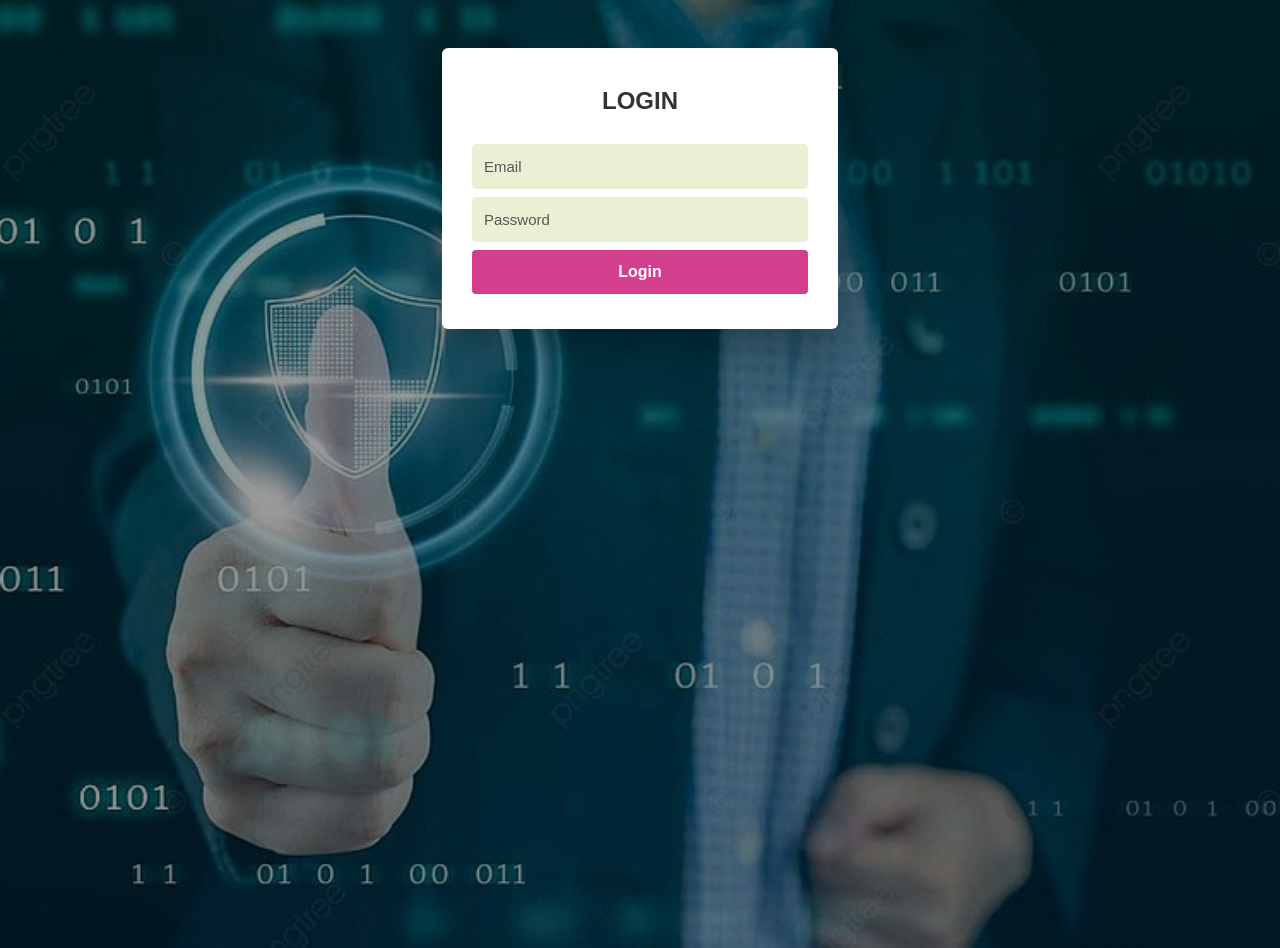
==== dashboard.html @ 6944029e "First commit - User Authentication Project" ====
<!DOCTYPE html>
<html>
<head>
  <title>Dashboard</title>
  <meta charset="UTF-8">
  <meta name="viewport" content="width=device-width, initial-scale=1">

  <!-- Bootstrap -->
  <link href="https://cdn.jsdelivr.net/npm/bootstrap@5.3.2/dist/css/bootstrap.min.css" rel="stylesheet">

  <!-- Dashboard CSS -->
  <link rel="stylesheet" href="css/dashboard.css">
</head>

<body>

<div class="dashboard-container">

  <h2 class="dashboard-title">Dashboard</h2>

  <!-- USER INFO CARD -->
  <div class="user-card">
    <h3 id="userName"></h3>
    <p id="userEmail"></p>
    <span class="status">Active</span>
  </div>

  <!-- ACTION BUTTONS -->
  <div class="action-buttons">
    <a href="profile.html" class="btn btn-warning">Edit Profile</a>
    <a href="logout.html" class="btn btn-danger">Logout</a>
  </div>

</div>

<!-- DASHBOARD SCRIPT -->
<script>
  //  Protect dashboard
  if (!localStorage.getItem("isLoggedIn")) {
    window.location.href = "login.html";
  }

  //  Get user data
  let user = JSON.parse(localStorage.getItem("user"));

  //  Display user data using DOM
  document.getElementById("userName").innerText = `Welcome, ${user.name}`;
  document.getElementById("userEmail").innerText = `Email: ${user.email}`;
</script>

</body>
</html>
---- css/dashboard.css ----
/* PAGE BACKGROUND */
body {
  margin: 0;
  min-height: 100vh;
  font-family: Arial, sans-serif;

  /* Background image */
  background-image: linear-gradient(
      rgba(0, 0, 0, 0.4),
      rgba(0, 0, 0, 0.4)
    ),
    url("../img/dashboard.jpg");

  background-size: cover;
  background-position: center;
  background-repeat: no-repeat;
  display: flex;
  align-items: center;
  justify-content: center;
}

/*  DASHBOARD CONTAINER*/
.dashboard-container {
  background: #ffffff;
  width: 100%;
  max-width: 600px;
  padding: 35px;
  border-radius: 10px;
  box-shadow: 0 15px 35px rgba(0, 0, 0, 0.25);
  text-align: center;
}

/* TITLE */
.dashboard-title {
  font-size: 32px;
  margin-bottom: 25px;
  color: #333;
}

/*  USER CARD */
.user-card {
  background: #f4f4f4;
  padding: 20px;
  border-radius: 8px;
  margin-bottom: 25px;
  transition: transform 0.3s, box-shadow 0.3s;
}

.user-card:hover {
  transform: translateY(-4px);
  box-shadow: 0 8px 18px rgba(0, 0, 0, 0.2);
}

/*  USER INFO  */
.user-card h3 {
  margin: 0;
  color: #222;
}

.user-card p {
  margin: 5px 0 10px;
  color: #555;
}

/*  STATUS BADGE  */
.status {
  display: inline-block;
  padding: 6px 14px;
  background-color: #28a745;
  color: #ffffff;
  border-radius: 20px;
  font-size: 14px;
}

/*  BUTTONS  */
.action-buttons a {
  margin: 8px;
  padding: 10px 18px;
  font-size: 16px;
  transition: transform 0.2s;
}

.action-buttons a:hover {
  transform: scale(1.05);
}
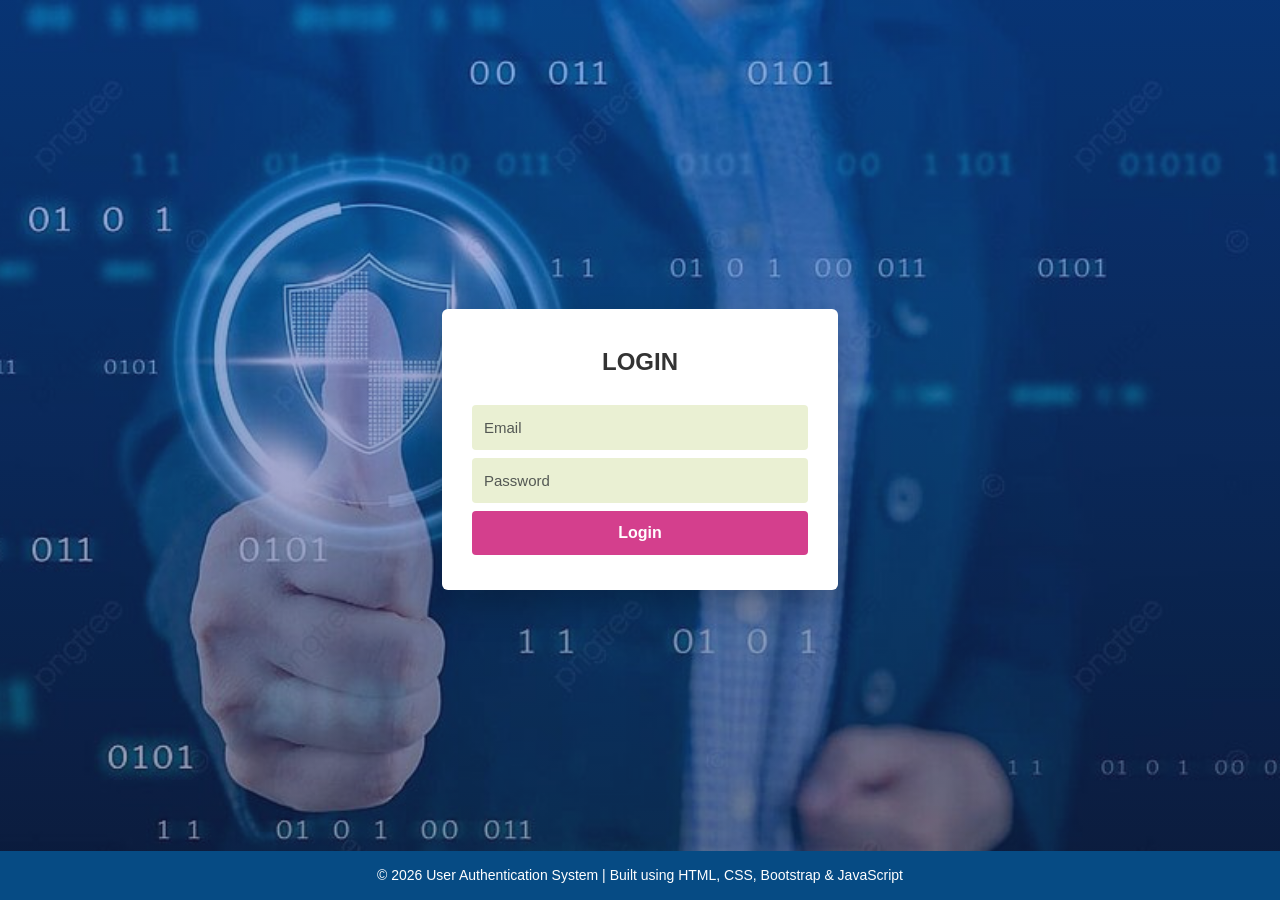
==== commit 3ac208e6: "Updated UI and footer changes" ====
--- a/dashboard.html
+++ b/dashboard.html
@@ -14,36 +14,46 @@
 
 <body>
 
-<div class="dashboard-container">
+<!-- MAIN CONTENT (centers dashboard and pushes footer down) -->
+<div class="main-content">
 
-  <h2 class="dashboard-title">Dashboard</h2>
+  <div class="dashboard-container">
 
-  <!-- USER INFO CARD -->
-  <div class="user-card">
-    <h3 id="userName"></h3>
-    <p id="userEmail"></p>
-    <span class="status">Active</span>
-  </div>
+    <h2 class="dashboard-title">Dashboard</h2>
 
-  <!-- ACTION BUTTONS -->
-  <div class="action-buttons">
-    <a href="profile.html" class="btn btn-warning">Edit Profile</a>
-    <a href="logout.html" class="btn btn-danger">Logout</a>
+    <!-- USER INFO CARD -->
+    <div class="user-card">
+      <h3 id="userName"></h3>
+      <p id="userEmail"></p>
+      <span class="status">Active</span>
+    </div>
+
+    <!-- ACTION BUTTONS -->
+    <div class="action-buttons">
+      <a href="profile.html" class="btn btn-warning">Edit Profile</a>
+      <a href="logout.html" class="btn btn-danger">Logout</a>
+    </div>
+
   </div>
 
 </div>
 
+<!-- FOOTER -->
+<footer>
+  © 2026 User Authentication System | Built using HTML, CSS, Bootstrap & JavaScript
+</footer>
+
 <!-- DASHBOARD SCRIPT -->
 <script>
-  //  Protect dashboard
+  // Protect dashboard
   if (!localStorage.getItem("isLoggedIn")) {
     window.location.href = "login.html";
   }
 
-  //  Get user data
+  // Get user data
   let user = JSON.parse(localStorage.getItem("user"));
 
-  //  Display user data using DOM
+  // Display user data using DOM
   document.getElementById("userName").innerText = `Welcome, ${user.name}`;
   document.getElementById("userEmail").innerText = `Email: ${user.email}`;
 </script>
--- a/css/dashboard.css
+++ b/css/dashboard.css
@@ -1,8 +1,13 @@
+/* PAGE BACKGROUND */
 /* PAGE BACKGROUND */
 body {
   margin: 0;
   min-height: 100vh;
   font-family: Arial, sans-serif;
+
+  /* Footer bottom fix */
+  display: flex;
+  flex-direction: column;
 
   /* Background image */
   background-image: linear-gradient(
@@ -14,10 +19,26 @@
   background-size: cover;
   background-position: center;
   background-repeat: no-repeat;
+}
+
+/* MAIN CONTENT (center dashboard + push footer down) */
+.main-content {
+  flex: 1;
   display: flex;
   align-items: center;
   justify-content: center;
 }
+
+/* FOOTER */
+footer {
+  background: #212529;
+  color: white;
+  text-align: center;
+  padding: 15px;
+  font-size: 14px;
+}
+
+
 
 /*  DASHBOARD CONTAINER*/
 .dashboard-container {
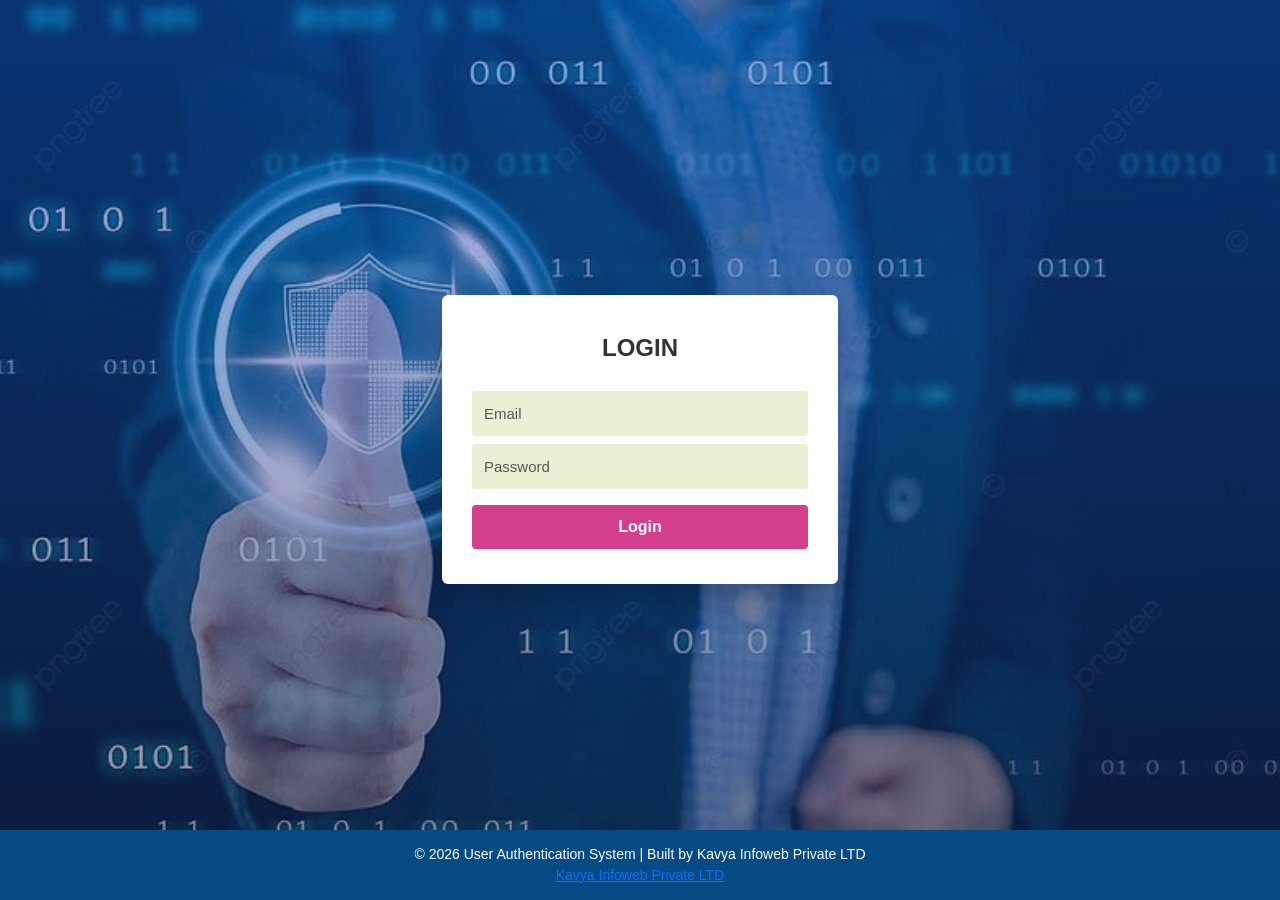
==== commit 4e7c1de2: "Updated login without OTP and UI changes" ====
--- a/dashboard.html
+++ b/dashboard.html
@@ -40,7 +40,8 @@
 
 <!-- FOOTER -->
 <footer>
-  © 2026 User Authentication System | Built using HTML, CSS, Bootstrap & JavaScript
+  © 2026 User Authentication System | Built by Kavya Infoweb Private LTD <br>
+  <a href="https://kavyainfoweb.com/" target="_blank"> Kavya Infoweb Private LTD</a>
 </footer>
 
 <!-- DASHBOARD SCRIPT -->
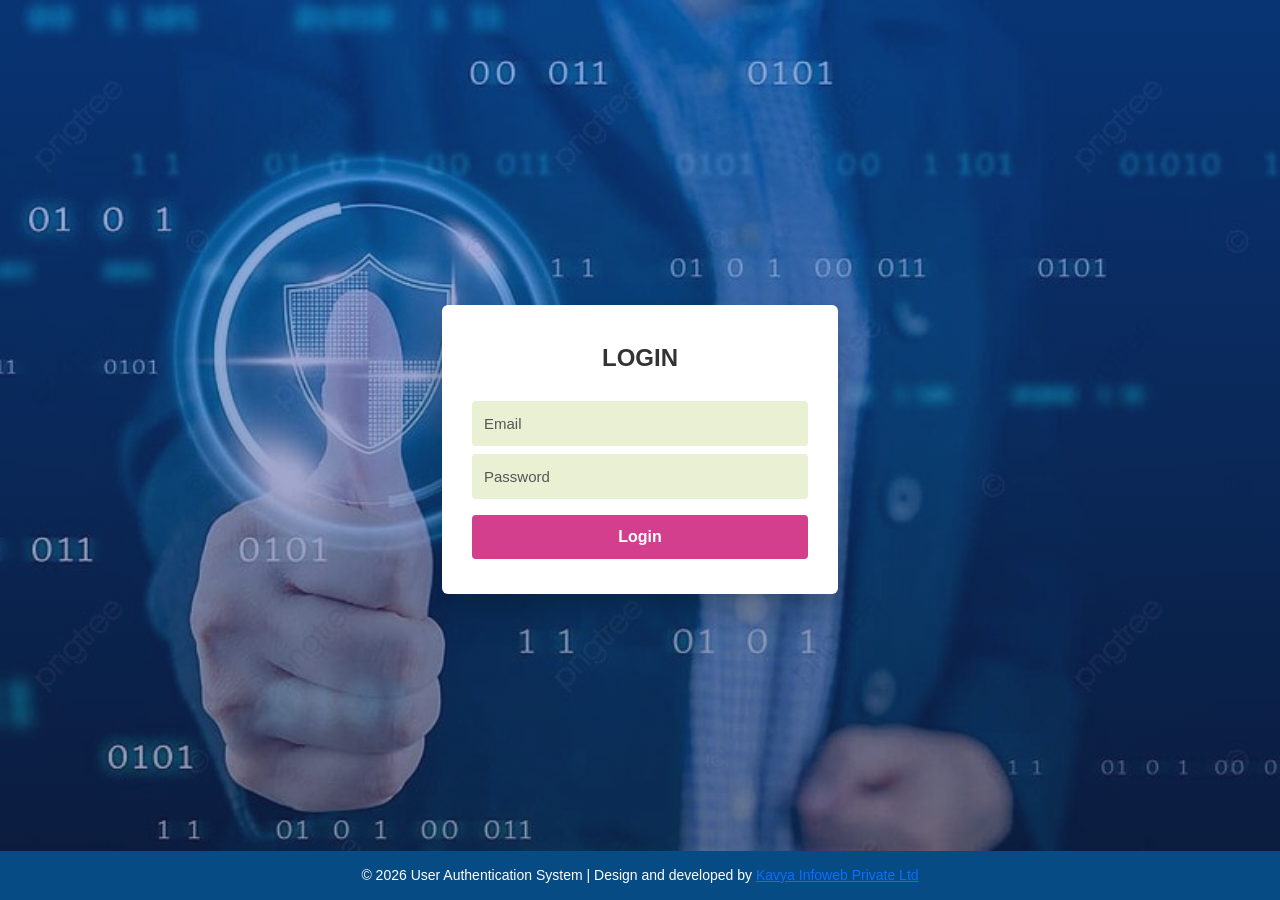
==== commit 87588543: "Updated profile redirect to dashboard" ====
--- a/dashboard.html
+++ b/dashboard.html
@@ -40,8 +40,7 @@
 
 <!-- FOOTER -->
 <footer>
-  © 2026 User Authentication System | Built by Kavya Infoweb Private LTD <br>
-  <a href="https://kavyainfoweb.com/" target="_blank"> Kavya Infoweb Private LTD</a>
+  © 2026 User Authentication System | Design and developed by  <a href="https://kavyainfoweb.com/" target="_blank"> Kavya Infoweb Private Ltd</a> 
 </footer>
 
 <!-- DASHBOARD SCRIPT -->
